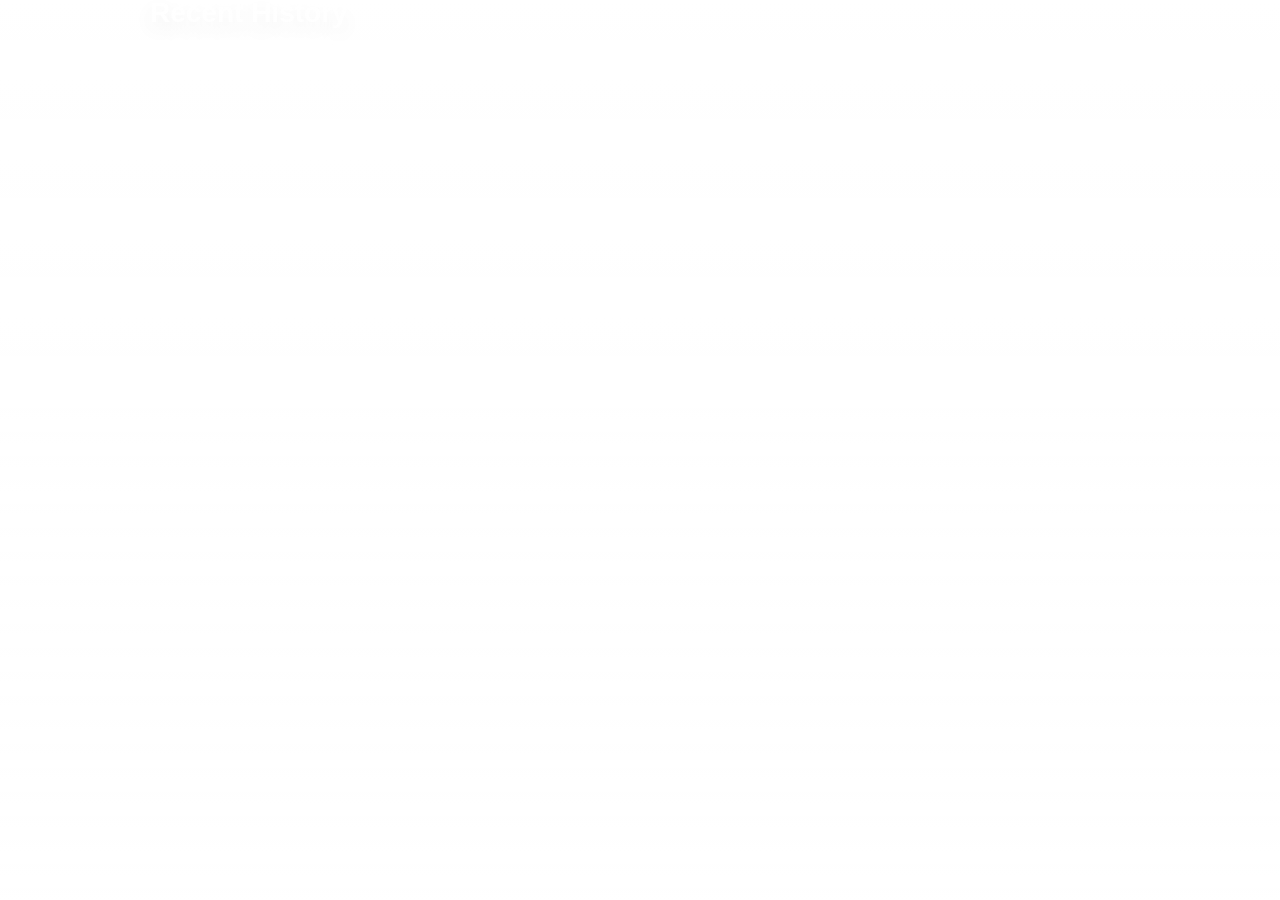
==== index.html @ 897b3dca "Initial commit: Aurora New Tab" ====
<!DOCTYPE html>
<html lang="zh-CN">
<head>
  <meta charset="UTF-8">
  <meta name="viewport" content="width=device-width, initial-scale=1.0">
  <title>New Tab</title>
  <link rel="stylesheet" href="https://cdn.jsdelivr.net/npm/bootstrap-icons@1.11.3/font/bootstrap-icons.min.css">
  <link rel="stylesheet" href="./styles/main.css">
</head>
<body>
  <div class="page-shell">
    <div class="background-layer" aria-hidden="true">
      <div id="background-base" class="background-image background-image-base"></div>
      <div id="background-active" class="background-image background-image-active"></div>
      <div class="background-overlay"></div>
    </div>

    <div class="content-scrim" aria-hidden="true"></div>

    <section id="settings-placeholder" class="settings-placeholder" aria-label="Settings">
      <div class="settings-placeholder-inner">
        <div id="settings-title" class="settings-placeholder-title">Workspace Settings</div>
        <div class="settings-list" aria-label="Settings list">
          <div id="settings-tabs" class="settings-tabs" role="tablist" aria-label="Settings sections">
            <button
              id="settings-tab-general"
              class="settings-tab is-active"
              type="button"
              role="tab"
              aria-selected="true"
              aria-controls="settings-panel-general"
              data-settings-tab="general"
            >General</button>
            <button
              id="settings-tab-quick-links"
              class="settings-tab"
              type="button"
              role="tab"
              aria-selected="false"
              aria-controls="settings-panel-quick-links"
              data-settings-tab="quick-links"
            >Quick Links</button>
          </div>

          <div
            id="settings-panel-general"
            class="settings-panel is-active"
            role="tabpanel"
            aria-labelledby="settings-tab-general"
            data-settings-panel="general"
          >
            <div class="settings-item">
              <div class="settings-item-copy">
                <span id="settings-language-label" class="settings-item-title">Language</span>
              </div>
              <div id="language-toggle" class="settings-language-toggle" role="tablist" aria-label="Language">
                <button class="settings-language-option is-active" type="button" data-language="zh-CN" aria-selected="true">CN</button>
                <button class="settings-language-option" type="button" data-language="en" aria-selected="false">EN</button>
              </div>
            </div>

            <div class="settings-item">
              <div class="settings-item-copy">
                <span id="settings-weather-label" class="settings-item-title">Weather</span>
              </div>
              <div id="weather-toggle" class="settings-language-toggle" role="tablist" aria-label="Weather widget">
                <button class="settings-language-option is-active" type="button" data-weather-enabled="true" aria-selected="true">On</button>
                <button class="settings-language-option" type="button" data-weather-enabled="false" aria-selected="false">Off</button>
              </div>
            </div>

            <div class="settings-item">
              <div class="settings-item-copy">
                <span id="settings-reduced-motion-label" class="settings-item-title">Reduce Motion</span>
              </div>
              <div id="reduced-motion-toggle" class="settings-language-toggle" role="tablist" aria-label="Reduced motion">
                <button class="settings-language-option" type="button" data-reduced-motion="true" aria-selected="false">On</button>
                <button class="settings-language-option is-active" type="button" data-reduced-motion="false" aria-selected="true">Off</button>
              </div>
            </div>
          </div>

          <div
            id="settings-panel-quick-links"
            class="settings-panel"
            role="tabpanel"
            aria-labelledby="settings-tab-quick-links"
            data-settings-panel="quick-links"
            hidden
          >
            <div class="settings-item">
              <div class="settings-item-copy">
                <span id="settings-quick-links-open-mode-label" class="settings-item-title">Open Link</span>
              </div>
              <div id="quick-links-open-mode-toggle" class="settings-language-toggle" role="tablist" aria-label="Quick link open mode">
                <button class="settings-language-option is-active" type="button" data-quick-link-open-mode="current" aria-selected="true">Current</button>
                <button class="settings-language-option" type="button" data-quick-link-open-mode="new-tab" aria-selected="false">New Tab</button>
              </div>
            </div>
          </div>
        </div>
      </div>
    </section>

    <section id="weather-widget" class="weather-widget" aria-label="Current weather" hidden>
      <div class="weather-summary">
        <span id="weather-icon" class="weather-summary-icon bi bi-cloud-sun" aria-hidden="true"></span>
        <span id="weather-location" class="weather-summary-location">Locating</span>
        <span id="weather-temperature" class="weather-summary-temp">--°</span>
      </div>
      <div class="weather-detail" aria-live="polite">
        <div class="weather-detail-row weather-detail-row-top">
          <button
            id="weather-refresh"
            class="weather-refresh-button bi bi-arrow-clockwise"
            type="button"
            aria-label="Refresh weather"
          ></button>
        </div>
        <div class="weather-detail-row">
          <span id="weather-desc" class="weather-detail-emphasis">Loading weather...</span>
          <span id="weather-range" class="weather-detail-muted">--° / --°</span>
        </div>
        <div class="weather-detail-grid">
          <span id="weather-feels">Feels like --°</span>
          <span id="weather-humidity">Humidity --%</span>
          <span id="weather-wind">Wind -- km/h</span>
          <span id="weather-updated">Updated --</span>
        </div>
      </div>
    </section>

    <main id="scroll-root" class="scroll-root">
      <section class="history-screen" aria-label="Browsing history">
        <div class="history-panel">
          <div class="history-header">
            <h2 id="history-title" class="history-title">Recent History</h2>
            <div id="history-filter-tabs" class="history-filter-tabs" role="tablist" aria-label="History filters">
              <button class="history-filter-tab is-active" type="button" role="tab" aria-selected="true" data-filter="all">All</button>
              <button class="history-filter-tab" type="button" role="tab" aria-selected="false" data-filter="today">Today</button>
              <button class="history-filter-tab" type="button" role="tab" aria-selected="false" data-filter="yesterday">Yesterday</button>
              <button class="history-filter-tab" type="button" role="tab" aria-selected="false" data-filter="search">Find</button>
            </div>
            <div id="history-search-tools" class="history-search-tools" hidden>
              <input
                id="history-search-input"
                class="history-search-input"
                type="text"
                autocomplete="off"
                spellcheck="false"
                placeholder="Search title or domain"
              >
              <div id="history-time-filters" class="history-time-filters" role="tablist" aria-label="History time filters">
                <button class="history-time-filter is-active" type="button" data-range="all" aria-selected="true">All time</button>
                <button class="history-time-filter" type="button" data-range="today" aria-selected="false">Today</button>
                <button class="history-time-filter" type="button" data-range="yesterday" aria-selected="false">Yesterday</button>
                <button class="history-time-filter" type="button" data-range="7d" aria-selected="false">7 Days</button>
                <button class="history-time-filter" type="button" data-range="30d" aria-selected="false">30 Days</button>
                <button class="history-time-filter" type="button" data-range="90d" aria-selected="false">90 Days</button>
              </div>
            </div>
          </div>
          <div id="history-list-shell" class="history-list-shell">
            <div id="history-list" class="history-list" aria-live="polite"></div>
            <div id="history-loading" class="history-loading" hidden>Loading more...</div>
            <div id="history-load-sentinel" class="history-load-sentinel" aria-hidden="true"></div>
          </div>
        </div>
      </section>

      <section class="hero-screen" aria-label="Search area">
        <div class="hero-panel">
          <section class="clock-section" aria-label="Current time">
            <h1 id="clock" class="clock-display">00:00</h1>
          </section>

          <section id="search-shell" class="search-section" aria-label="Search">
            <label id="search-label" class="search-label" for="search">Search</label>

            <button
              id="search-trigger"
              class="search-trigger"
              type="button"
              aria-controls="search"
              aria-expanded="false"
            >
              Search
            </button>

            <input
              id="search"
              class="search-input"
              type="text"
              autocomplete="off"
              spellcheck="false"
              placeholder="Type and press Enter"
            >

            <div id="suggestions" class="suggestions-panel" hidden>
              <ul id="suggestion-list" class="suggestion-list" role="listbox" aria-label="Search suggestions"></ul>
            </div>
          </section>

          <section
            id="frequent-links-section"
            class="frequent-links-section"
            aria-label="Frequently used quick tags"
            hidden
          >
            <div id="frequent-links-list" class="bookmark-chip-list frequent-links-list" aria-live="polite"></div>
          </section>
        </div>
      </section>

      <section class="links-screen" aria-label="Quick tags">
        <div class="links-panel">
          <h2 id="links-title" class="links-title">Quick Tags</h2>
          <div id="group-list" class="group-list" aria-live="polite"></div>
        </div>
      </section>
    </main>
  </div>

  <script type="module" src="./scripts/main.js"></script>
</body>
</html>
---- styles/main.css ----
:root {
  --page-font: "Segoe UI", "PingFang SC", "Microsoft YaHei", sans-serif;
  --screen-progress: 0;
  --history-progress: 0;
  --settings-progress: 0;
  --view-scrim-progress: 0;
  --text-primary: #ffffff;
  --text-secondary: rgba(255, 255, 255, 0.84);
  --text-dark: #132238;
  --text-muted-dark: rgba(19, 34, 56, 0.7);
  --overlay-top: rgba(255, 255, 255, 0.06);
  --overlay-bottom: rgba(255, 255, 255, 0.12);
  --input-border: rgba(255, 255, 255, 0.46);
  --input-background: rgba(255, 255, 255, 0.24);
  --input-background-focus: rgba(255, 255, 255, 0.36);
  --input-placeholder: rgba(255, 255, 255, 0.78);
  --input-shadow: 0 18px 40px rgba(148, 163, 184, 0.18);
  --panel-surface: rgba(244, 247, 251, 0.72);
  --panel-border: rgba(255, 255, 255, 0.46);
  --card-surface: rgba(255, 255, 255, 0.72);
  --accent: #173b72;
  --danger-soft: rgba(183, 43, 43, 0.12);
  --shadow-soft: 0 20px 48px rgba(15, 23, 42, 0.12);
}

* {
  box-sizing: border-box;
}

html,
body {
  width: 100%;
  height: 100%;
}

body {
  margin: 0;
  font-family: var(--page-font);
  color: var(--text-primary);
  background: #ffffff;
  user-select: none;
  -webkit-user-select: none;
}

body.is-chip-dragging {
  cursor: grabbing;
}

body.is-screen-dragging {
  user-select: none;
  -webkit-user-select: none;
}

body.is-reduced-motion *,
body.is-reduced-motion *::before,
body.is-reduced-motion *::after {
  animation-duration: 0.01ms !important;
  animation-iteration-count: 1 !important;
  scroll-behavior: auto !important;
}

body.is-reduced-motion .history-item,
body.is-reduced-motion .history-item.is-visible,
body.is-reduced-motion .scroll-root,
body.is-reduced-motion .hero-panel,
body.is-reduced-motion .history-screen,
body.is-reduced-motion .links-screen,
body.is-reduced-motion .settings-placeholder,
body.is-reduced-motion .settings-placeholder-title,
body.is-reduced-motion .settings-list,
body.is-reduced-motion .content-scrim,
body.is-reduced-motion .background-image,
body.is-reduced-motion .search-input,
body.is-reduced-motion .search-trigger,
body.is-reduced-motion .clock-section,
body.is-reduced-motion .suggestions-panel {
  animation: none !important;
  transform: none;
}

body.is-reduced-motion .scroll-root,
body.is-reduced-motion .hero-panel,
body.is-reduced-motion .history-screen,
body.is-reduced-motion .links-screen,
body.is-reduced-motion .settings-placeholder,
body.is-reduced-motion .settings-placeholder-title,
body.is-reduced-motion .settings-list,
body.is-reduced-motion .content-scrim,
body.is-reduced-motion .background-image,
body.is-reduced-motion .clock-section,
body.is-reduced-motion .search-input,
body.is-reduced-motion .search-trigger,
body.is-reduced-motion .suggestions-panel {
  transition-property: opacity, background-color, color, border-color, box-shadow, visibility !important;
  transition-duration: 180ms !important;
  transition-timing-function: ease !important;
}

body.is-reduced-motion .history-item,
body.is-reduced-motion .history-item.is-visible {
  transition-property: border-color, color, opacity !important;
  transition-duration: 140ms !important;
}

body.is-reduced-motion .page-shell.is-settings-preview .scroll-root {
  transform: none !important;
  opacity: 0 !important;
  transition: opacity 180ms ease !important;
}

body.is-reduced-motion .settings-placeholder {
  transform: none !important;
  transition: opacity 180ms ease !important;
}

body.is-reduced-motion .settings-placeholder-title,
body.is-reduced-motion .settings-list {
  transform: none !important;
  transition: opacity 180ms ease !important;
}

button,
input {
  font: inherit;
}

.page-shell {
  position: relative;
  min-height: 100vh;
  overflow: hidden;
}

.settings-placeholder {
  position: fixed;
  inset: 0;
  z-index: 2;
  display: flex;
  align-items: flex-start;
  justify-content: center;
  padding: 44px 24px 40px;
  opacity: clamp(0, calc((var(--settings-progress) - 0.58) * 2.4), 1);
  pointer-events: none;
  transform: translateX(calc((1 - clamp(0, calc((var(--settings-progress) - 0.58) * 2.4), 1)) * 72px));
  transition: opacity 220ms ease, transform 260ms ease;
}

.page-shell.is-settings-preview .settings-placeholder {
  pointer-events: auto;
}

.settings-placeholder-inner {
  display: grid;
  gap: 28px;
  width: min(980px, 100%);
  min-height: calc(100vh - 84px);
  align-content: start;
  justify-items: stretch;
}

.settings-placeholder-title {
  margin: 0;
  font-size: 28px;
  line-height: 1.2;
  font-weight: 700;
  color: rgba(255, 255, 255, 0.96);
  text-shadow: 0 8px 24px rgba(15, 23, 42, 0.2);
  opacity: clamp(0, calc((var(--settings-progress) - 0.62) * 2.6), 1);
  transform: translateY(calc((1 - clamp(0, calc((var(--settings-progress) - 0.62) * 2.6), 1)) * 8px));
  transition: opacity 220ms ease, transform 260ms ease;
}

.settings-list {
  display: grid;
  gap: 18px;
  width: min(100%, 900px);
  justify-self: center;
  transform: translateX(18px) translateY(calc((1 - clamp(0, calc((var(--settings-progress) - 0.68) * 2.8), 1)) * 18px));
  opacity: clamp(0, calc((var(--settings-progress) - 0.68) * 2.8), 1);
  transition: opacity 220ms ease, transform 260ms ease;
  pointer-events: none;
}

.page-shell.is-settings-preview .settings-list {
  pointer-events: auto;
}

.settings-tabs {
  display: flex;
  flex-wrap: wrap;
  gap: 22px;
  align-items: flex-end;
}

.settings-tab {
  position: relative;
  padding: 0 0 10px;
  border: 0;
  background: transparent;
  color: rgba(255, 255, 255, 0.62);
  cursor: pointer;
  font-size: 16px;
  font-weight: 600;
  line-height: 1.1;
  letter-spacing: 0.01em;
  transition: color 180ms ease, transform 180ms ease;
}

.settings-tab::after {
  content: "";
  position: absolute;
  left: 0;
  bottom: 0;
  width: 100%;
  height: 3px;
  border-radius: 999px;
  background: rgba(255, 255, 255, 0.92);
  box-shadow: 0 0 12px rgba(255, 255, 255, 0.42);
  opacity: 0;
  transform: scaleX(0.45);
  transform-origin: left center;
  transition: opacity 180ms ease, transform 220ms ease;
}

.settings-tab:hover {
  color: rgba(255, 255, 255, 0.9);
  transform: translateY(-1px);
}

.settings-tab.is-active {
  color: rgba(255, 255, 255, 0.98);
}

.settings-tab.is-active::after {
  opacity: 1;
  transform: scaleX(1);
}

.settings-panel {
  display: none;
  gap: 12px;
}

.settings-panel.is-active {
  display: grid;
}

.settings-section-heading {
  margin-top: 2px;
  padding-bottom: 4px;
  font-size: 11px;
  line-height: 1;
  letter-spacing: 0.18em;
  text-transform: uppercase;
  color: rgba(255, 255, 255, 0.52);
}

.settings-item {
  display: flex;
  align-items: center;
  justify-content: space-between;
  gap: 16px;
  min-height: 56px;
  padding: 12px 0;
  border-bottom: 1px solid rgba(255, 255, 255, 0.14);
}

.settings-item-copy {
  min-width: 0;
}

.settings-item-title {
  display: block;
  font-size: 15px;
  font-weight: 600;
  color: rgba(255, 255, 255, 0.96);
}

.settings-language-toggle {
  display: inline-flex;
  gap: 6px;
  padding: 6px;
  border-radius: 999px;
  background: rgba(255, 255, 255, 0.08);
  border: 1px solid rgba(255, 255, 255, 0.14);
  backdrop-filter: blur(14px);
  flex: 0 0 auto;
}

.settings-language-option {
  min-width: 78px;
  padding: 8px 14px;
  border: 0;
  border-radius: 999px;
  background: transparent;
  color: rgba(255, 255, 255, 0.72);
  cursor: pointer;
  transition: background-color 180ms ease, color 180ms ease, transform 180ms ease;
}

.settings-language-option:hover {
  color: rgba(255, 255, 255, 0.92);
  transform: translateY(-1px);
}

.settings-language-option.is-active {
  background: rgba(255, 255, 255, 0.18);
  color: #ffffff;
}

.weather-widget {
  position: fixed;
  top: 18px;
  right: 20px;
  z-index: 5;
  display: grid;
  gap: 10px;
  justify-items: end;
  color: rgba(255, 255, 255, 0.96);
}

.weather-widget[hidden] {
  display: none !important;
}

.weather-summary {
  display: inline-flex;
  align-items: center;
  gap: 10px;
  padding: 8px 12px;
  border-radius: 999px;
  background: rgba(255, 255, 255, 0.12);
  border: 1px solid rgba(255, 255, 255, 0.16);
  backdrop-filter: blur(12px);
  box-shadow: 0 18px 36px rgba(15, 23, 42, 0.14);
}

.weather-summary-icon {
  font-size: 16px;
  line-height: 1;
  color: rgba(255, 255, 255, 0.96);
}

.weather-summary-location {
  max-width: 180px;
  overflow: hidden;
  text-overflow: ellipsis;
  white-space: nowrap;
  font-size: 12px;
  letter-spacing: 0.03em;
  color: rgba(255, 255, 255, 0.82);
}

.weather-summary-temp {
  font-size: 13px;
  font-weight: 600;
  letter-spacing: 0.02em;
}

.weather-detail {
  display: grid;
  gap: 8px;
  min-width: 220px;
  padding: 12px 14px 2px;
  opacity: 0;
  transform: translateY(-4px);
  pointer-events: none;
  transition: opacity 180ms ease, transform 180ms ease;
}

.weather-widget:hover .weather-detail,
.weather-widget:focus-within .weather-detail {
  opacity: 1;
  transform: translateY(0);
  pointer-events: auto;
}

.weather-detail-row {
  display: flex;
  align-items: baseline;
  justify-content: space-between;
  gap: 18px;
}

.weather-detail-row-top {
  justify-content: flex-end;
  margin-bottom: -2px;
}

.weather-refresh-button {
  width: 26px;
  height: 26px;
  border: 0;
  border-radius: 999px;
  background: rgba(255, 255, 255, 0.12);
  color: rgba(255, 255, 255, 0.86);
  cursor: pointer;
  display: inline-flex;
  align-items: center;
  justify-content: center;
  backdrop-filter: blur(10px);
  transition: background-color 180ms ease, color 180ms ease, transform 180ms ease;
}

.weather-refresh-button:hover {
  background: rgba(255, 255, 255, 0.18);
  color: #ffffff;
  transform: rotate(18deg);
}

.weather-refresh-button:disabled {
  opacity: 0.7;
  cursor: default;
}

.weather-refresh-button.is-spinning {
  animation: weather-refresh-spin 700ms linear infinite;
}

.weather-detail-emphasis {
  font-size: 14px;
  font-weight: 600;
  color: rgba(255, 255, 255, 0.96);
}

.weather-detail-muted {
  font-size: 12px;
  color: rgba(255, 255, 255, 0.72);
}

.weather-detail-grid {
  display: grid;
  grid-template-columns: repeat(2, minmax(0, 1fr));
  gap: 6px 14px;
  font-size: 12px;
  color: rgba(255, 255, 255, 0.76);
}

.background-layer {
  position: fixed;
  inset: 0;
}

.background-image {
  position: absolute;
  inset: 0;
  background-color: #ffffff;
  background-position: center;
  background-repeat: no-repeat;
  background-size: cover;
  opacity: 0;
  filter: saturate(1.02) brightness(0.98);
  transform: scale(1.08);
  transition:
    opacity 900ms ease,
    transform 1400ms ease,
    filter 1400ms ease;
  will-change: opacity, transform, filter;
}

.background-image-base {
  opacity: 1;
  transform: scale(1.04);
  filter: saturate(1) brightness(1);
}

.background-image.is-visible {
  opacity: 1;
  transform: scale(1);
  filter: saturate(1.03) brightness(1);
}

.background-overlay {
  position: absolute;
  inset: 0;
  background: linear-gradient(180deg, var(--overlay-top) 0%, rgba(255, 255, 255, 0.04) 44%, var(--overlay-bottom) 100%);
}

.content-scrim {
  position: fixed;
  inset: 0;
  z-index: 0;
  background: rgba(10, 18, 30, calc(var(--view-scrim-progress) * 0.36));
  backdrop-filter: none;
  pointer-events: none;
  transition:
    background-color 180ms ease,
    backdrop-filter 180ms ease;
}

.page-shell:has(.search-section.is-expanded .search-input:focus) .content-scrim {
  background: rgba(10, 18, 30, 0.36);
  backdrop-filter: none;
}

.page-shell.is-settings-preview .content-scrim {
  background: rgba(10, 18, 30, calc(max(var(--view-scrim-progress), var(--settings-progress)) * 0.36));
  backdrop-filter: none;
}

.scroll-root {
  position: relative;
  z-index: 1;
  height: 100vh;
  overflow-y: auto;
  scroll-snap-type: none;
  scroll-behavior: auto;
  scrollbar-width: none;
  -ms-overflow-style: none;
}

.page-shell.is-settings-preview .scroll-root {
  transform: translateX(calc(var(--settings-progress) * -132px)) scale(calc(1 - (var(--settings-progress) * 0.14)));
  opacity: calc(1 - (var(--settings-progress) * 1.02));
  transform-origin: center center;
  transition: transform 140ms linear, opacity 140ms linear;
}

.page-shell.is-settings-dragging .scroll-root,
.page-shell.is-settings-dragging .hero-panel,
.page-shell.is-settings-dragging .history-screen,
.page-shell.is-settings-dragging .links-screen,
.page-shell.is-settings-dragging .settings-placeholder,
.page-shell.is-settings-dragging .settings-placeholder-title,
.page-shell.is-settings-dragging .settings-list {
  transition: none !important;
}

.scroll-root::-webkit-scrollbar {
  width: 0;
  height: 0;
}

.history-screen,
.hero-screen,
.links-screen {
  min-height: 100vh;
}

.history-screen {
  display: flex;
  justify-content: center;
  align-items: flex-start;
  padding: 42px 24px 36px;
  opacity: calc(0.4 + (var(--history-progress) * 0.6));
  transform: translateY(calc((1 - var(--history-progress)) * -46px));
  transition: opacity 280ms ease, transform 480ms cubic-bezier(0.22, 1, 0.36, 1);
  will-change: opacity, transform;
}

.history-panel {
  width: min(980px, 100%);
  height: calc(100vh - 78px);
  display: flex;
  flex-direction: column;
  min-height: 0;
  color: var(--text-primary);
}

.history-header {
  display: grid;
  gap: 10px;
  margin-bottom: 18px;
}

.history-title {
  margin: 0;
  font-size: 28px;
  line-height: 1.2;
  font-weight: 700;
  color: rgba(255, 255, 255, 0.96);
  text-shadow: 0 8px 24px rgba(15, 23, 42, 0.2);
}

.history-list {
  display: grid;
  gap: 0;
}

.history-virtual-window {
  display: grid;
  gap: 10px;
}

.history-virtual-spacer {
  width: 100%;
  pointer-events: none;
  overflow-anchor: none;
}

.history-filter-tabs {
  display: flex;
  flex-wrap: wrap;
  gap: 8px;
  margin-top: 4px;
}

.history-filter-tab {
  padding: 6px 12px;
  border-radius: 999px;
  border: 1px solid rgba(255, 255, 255, 0.18);
  background: rgba(255, 255, 255, 0.12);
  color: rgba(255, 255, 255, 0.78);
  cursor: pointer;
  backdrop-filter: blur(8px);
  font-size: 12px;
  line-height: 1;
  transition: background-color 180ms ease, border-color 180ms ease, color 180ms ease, transform 180ms ease;
}

.history-filter-tab:hover {
  background: rgba(255, 255, 255, 0.18);
  color: rgba(255, 255, 255, 0.92);
  transform: translateY(-1px);
}

.history-filter-tab.is-active {
  background: rgba(255, 255, 255, 0.24);
  border-color: rgba(255, 255, 255, 0.3);
  color: #ffffff;
}

.history-search-tools {
  display: grid;
  gap: 10px;
}

.history-search-tools[hidden] {
  display: none !important;
}

.history-search-tools:not(.is-visible) {
  display: none;
}

.history-search-input {
  width: min(100%, 420px);
  padding: 12px 16px;
  border-radius: 999px;
  border: 1px solid rgba(255, 255, 255, 0.24);
  background: rgba(255, 255, 255, 0.14);
  color: rgba(255, 255, 255, 0.95);
  box-shadow: 0 18px 40px rgba(148, 163, 184, 0.14);
  backdrop-filter: blur(12px);
  outline: none;
  transition: background-color 180ms ease, border-color 180ms ease, box-shadow 180ms ease, transform 180ms ease;
}

.history-search-input::placeholder {
  color: rgba(255, 255, 255, 0.66);
}

.history-search-input:focus {
  background: rgba(255, 255, 255, 0.2);
  border-color: rgba(255, 255, 255, 0.36);
  box-shadow: 0 22px 46px rgba(148, 163, 184, 0.18);
  transform: translateY(-1px);
}

.history-time-filters {
  display: flex;
  flex-wrap: wrap;
  gap: 8px;
}

.history-time-filter {
  padding: 6px 12px;
  border-radius: 999px;
  border: 1px solid rgba(255, 255, 255, 0.18);
  background: rgba(255, 255, 255, 0.1);
  color: rgba(255, 255, 255, 0.74);
  cursor: pointer;
  backdrop-filter: blur(8px);
  font-size: 12px;
  line-height: 1;
  transition: background-color 180ms ease, border-color 180ms ease, color 180ms ease;
}

.history-time-filter:hover {
  background: rgba(255, 255, 255, 0.16);
  color: rgba(255, 255, 255, 0.9);
}

.history-time-filter.is-active {
  background: rgba(255, 255, 255, 0.24);
  border-color: rgba(255, 255, 255, 0.3);
  color: #ffffff;
}

.history-list-shell {
  flex: 1 1 auto;
  min-height: 0;
  max-height: calc(100vh - 200px);
  overflow-y: auto;
  overflow-x: hidden;
  overflow-anchor: none;
  overscroll-behavior: contain;
  padding-right: 6px;
  scrollbar-width: thin;
  scrollbar-color: rgba(255, 255, 255, 0.22) transparent;
}

.history-list-shell::-webkit-scrollbar {
  width: 6px;
}

.history-list-shell::-webkit-scrollbar-thumb {
  border-radius: 999px;
  background: rgba(255, 255, 255, 0.22);
}

.history-loading {
  padding: 12px 0 16px;
  text-align: center;
  font-size: 12px;
  color: rgba(255, 255, 255, 0.64);
}

.history-load-sentinel {
  height: 1px;
}

.history-item {
  display: grid;
  gap: 6px;
  padding: 12px 0;
  color: rgba(255, 255, 255, 0.94);
  text-decoration: none;
  border-bottom: 1px solid rgba(255, 255, 255, 0.14);
  transform: translateX(30px);
  transition:
    border-color 180ms ease,
    color 180ms ease,
    transform 220ms cubic-bezier(0.22, 1, 0.36, 1);
  transition-delay: var(--history-reveal-delay, 0ms);
  will-change: transform;
}

.history-item.is-visible {
  transform: translateX(0);
}

.history-item:hover {
  color: #ffffff;
  border-color: rgba(255, 255, 255, 0.3);
}

.history-item-meta {
  display: flex;
  justify-content: space-between;
  align-items: center;
  gap: 16px;
  font-size: 11px;
  letter-spacing: 0.02em;
  color: rgba(255, 255, 255, 0.62);
}

.history-item-meta-left {
  display: inline-flex;
  align-items: center;
  gap: 9px;
  min-width: 0;
}

.history-item-icon {
  width: 16px;
  height: 16px;
  flex: 0 0 16px;
  border-radius: 4px;
  object-fit: contain;
}

.history-item-domain {
  text-transform: uppercase;
  letter-spacing: 0.08em;
  white-space: nowrap;
  overflow: hidden;
  text-overflow: ellipsis;
}

.history-item-title {
  font-size: 15px;
  line-height: 1.35;
  color: inherit;
  word-break: break-word;
}

.history-item-detail {
  font-size: 12px;
  line-height: 1.35;
  color: rgba(255, 255, 255, 0.58);
  word-break: break-all;
}

.history-empty {
  margin: 0;
  padding: 8px 0;
  font-size: 13px;
  color: rgba(255, 255, 255, 0.7);
}

.hero-panel {
  min-height: 100vh;
  display: flex;
  flex-direction: column;
  justify-content: flex-end;
  align-items: center;
  gap: 18px;
  padding: 24px 24px clamp(120px, 18vh, 180px);
  opacity: calc(1 - (var(--screen-progress) * 0.94));
  transform: translateY(calc(var(--screen-progress) * -84px)) scale(calc(1 - (var(--screen-progress) * 0.05)));
  transition: opacity 260ms ease, transform 420ms cubic-bezier(0.22, 1, 0.36, 1);
  will-change: opacity, transform;
}

.clock-section,
.search-section {
  width: min(92vw, 640px);
}

.clock-section {
  transform: translateY(-18px);
  max-height: 120px;
  overflow: hidden;
  transition:
    max-height 180ms ease,
    opacity 140ms ease,
    transform 180ms ease,
    visibility 180ms ease;
}

.clock-display {
  margin: 0;
  text-align: center;
  font-weight: 500;
  font-size: clamp(42px, 7vw, 84px);
  line-height: 1;
  letter-spacing: -0.04em;
  text-shadow: 0 8px 24px rgba(255, 255, 255, 0.16);
  animation: clock-entrance 700ms ease-out both;
  user-select: none;
  -webkit-user-select: none;
  pointer-events: none;
}

.clock-section.is-suppressed {
  max-height: 0;
  opacity: 0;
  visibility: hidden;
  transform: translateY(-6px) scale(0.985);
}

.search-section {
  position: relative;
  width: min(92vw, 540px);
  display: flex;
  justify-content: center;
  align-items: center;
  min-height: 52px;
  overflow: visible;
  animation: panel-entrance 800ms ease-out both;
}

.frequent-links-section {
  width: min(92vw, 640px);
  display: flex;
  justify-content: center;
  min-height: 28px;
  animation: panel-entrance 880ms ease-out both;
}

.frequent-links-list {
  justify-content: center;
  gap: 10px;
  min-height: 30px;
}

.search-label {
  display: none;
}

.search-trigger,
.search-input {
  border: 1px solid var(--input-border);
  color: var(--text-primary);
  box-shadow: var(--input-shadow);
  transition:
    background-color 180ms ease,
    border-color 180ms ease,
    transform 180ms ease,
    box-shadow 180ms ease,
    width 220ms ease,
    padding 220ms ease,
    border-radius 240ms ease,
    opacity 120ms ease,
    clip-path 300ms cubic-bezier(0.2, 0.8, 0.2, 1);
}

.search-trigger {
  min-width: 84px;
  padding: 8px 14px;
  border-radius: 999px;
  background: rgba(255, 255, 255, 0.16);
  backdrop-filter: blur(10px);
  font-size: 13px;
  font-weight: 500;
  letter-spacing: 0.03em;
  cursor: pointer;
  transform-origin: center;
  position: relative;
  z-index: 2;
  transition:
    background-color 180ms ease,
    border-color 180ms ease,
    box-shadow 180ms ease,
    transform 180ms ease,
    opacity 1ms linear 0ms,
    visibility 1ms linear 0ms;
}

.search-trigger:hover {
  background: rgba(255, 255, 255, 0.24);
  transform: translateY(-1px);
}

.search-trigger:focus-visible {
  outline: 1px solid rgba(255, 255, 255, 0.72);
  outline-offset: 2px;
}

.search-input {
  position: absolute;
  inset: 0;
  width: 100%;
  z-index: 1;
  padding: 18px 22px;
  border-radius: 999px;
  background: var(--input-background);
  outline: none;
  backdrop-filter: blur(14px);
  animation: panel-entrance 800ms ease-out both;
  opacity: 0;
  visibility: hidden;
  pointer-events: none;
  transform: scaleX(0.16);
  transform-origin: center;
  clip-path: inset(0 43% 0 43% round 999px);
}

.search-section.is-expanded .search-trigger {
  opacity: 0;
  visibility: hidden;
  transform: none;
  pointer-events: none;
}

.search-section.is-collapsing .search-trigger {
  opacity: 0;
  visibility: hidden;
  transform: none;
  pointer-events: none;
}

.search-section.is-expanded .search-input {
  opacity: 1;
  visibility: visible;
  pointer-events: auto;
  transform: scaleX(1);
  clip-path: inset(0 0 0 0 round 999px);
}

.search-section.is-collapsing .search-input {
  opacity: 1;
  visibility: visible;
  pointer-events: none;
  border-color: transparent;
  background: transparent;
  box-shadow: none;
  backdrop-filter: none;
  transform: scaleX(0.16);
  clip-path: inset(0 43% 0 43% round 999px);
}

.search-section:not(.is-expanded):not(.is-collapsing) .search-trigger {
  opacity: 1;
  visibility: visible;
  transition:
    background-color 180ms ease,
    border-color 180ms ease,
    box-shadow 180ms ease,
    transform 180ms ease,
    opacity 1ms linear 0ms,
    visibility 1ms linear 0ms;
}

.search-section:not(.is-expanded):not(.is-collapsing) .search-input {
  opacity: 1;
  visibility: visible;
  pointer-events: none;
  border-color: transparent;
  background: transparent;
  box-shadow: none;
  backdrop-filter: none;
  transform: scaleX(0.16);
  clip-path: inset(0 43% 0 43% round 999px);
}

.suggestions-panel {
  position: absolute;
  left: 0;
  right: 0;
  bottom: calc(100% + 14px);
  padding: 7px;
  border: 1px solid rgba(255, 255, 255, 0.3);
  border-radius: 24px;
  background: rgba(255, 255, 255, 0.18);
  backdrop-filter: blur(28px) saturate(1.08);
  box-shadow: 0 18px 44px rgba(148, 163, 184, 0.2);
  will-change: transform, opacity;
}

.suggestion-list {
  margin: 0;
  padding: 0;
  list-style: none;
  display: flex;
  flex-direction: column;
  gap: 2px;
}

.suggestion-item {
  display: block;
  width: 100%;
  padding: 9px 12px;
  border: 0;
  border-radius: 14px;
  background: transparent;
  color: var(--text-primary);
  text-align: left;
  cursor: pointer;
  transition: background-color 160ms ease, transform 160ms ease;
}

.suggestion-item:hover,
.suggestion-item.is-active {
  background: rgba(255, 255, 255, 0.22);
  transform: translateX(2px);
}

.search-input::placeholder {
  color: var(--input-placeholder);
}

.search-input:focus {
  background: var(--input-background-focus);
  border-color: rgba(255, 255, 255, 0.72);
  box-shadow: 0 24px 56px rgba(148, 163, 184, 0.24);
  transform: translateY(-1px) scaleX(1);
}

.links-screen {
  display: flex;
  justify-content: center;
  align-items: flex-start;
  padding: 44px 24px 40px;
  opacity: calc(0.42 + (var(--screen-progress) * 0.58));
  transform: translateY(calc((1 - var(--screen-progress)) * 46px));
  transition: opacity 280ms ease, transform 480ms cubic-bezier(0.22, 1, 0.36, 1);
  will-change: opacity, transform;
}

.links-panel {
  width: min(980px, 100%);
  min-height: calc(100vh - 84px);
  padding: 0;
  color: var(--text-primary);
}

.links-title {
  margin: 0;
  font-size: 28px;
  line-height: 1.2;
  font-weight: 700;
  color: rgba(255, 255, 255, 0.96);
  text-shadow: 0 8px 24px rgba(15, 23, 42, 0.2);
}

.group-list {
  display: grid;
  gap: 18px;
  margin-top: 18px;
}

.group-section {
  padding: 0;
}

.group-header {
  display: flex;
  justify-content: space-between;
  align-items: baseline;
  gap: 16px;
  margin-bottom: 8px;
}

.group-name,
.group-count {
  margin: 0;
}

.group-name {
  display: inline-flex;
  align-items: center;
  min-height: 24px;
  padding-left: 12px;
  border-left: 4px solid rgba(255, 255, 255, 0.24);
  box-shadow: inset 1px 0 0 rgba(255, 255, 255, 0.18);
  font-size: 13px;
  font-weight: 600;
  color: rgba(255, 255, 255, 0.92);
}

.group-count {
  color: rgba(255, 255, 255, 0.64);
  font-size: 12px;
}

.bookmark-chip-list {
  display: flex;
  flex-wrap: wrap;
  gap: 8px;
  min-height: 28px;
}

.bookmark-chip {
  display: inline-flex;
  align-items: center;
  gap: 7px;
  max-width: 220px;
  padding: 5px 10px;
  border-radius: 999px;
  background: rgba(255, 255, 255, 0.14);
  border: 1px solid rgba(255, 255, 255, 0.18);
  color: rgba(255, 255, 255, 0.94);
  text-decoration: none;
  font-size: 12px;
  line-height: 1.2;
  white-space: nowrap;
  overflow: hidden;
  text-overflow: ellipsis;
  transition: background-color 180ms ease, border-color 180ms ease, color 180ms ease;
  backdrop-filter: blur(8px);
  user-select: none;
  -webkit-user-drag: none;
}

.bookmark-chip-icon {
  width: 14px;
  height: 14px;
  flex: 0 0 14px;
  border-radius: 4px;
  object-fit: contain;
}

.bookmark-chip-text {
  min-width: 0;
  overflow: hidden;
  text-overflow: ellipsis;
}

.bookmark-chip:hover {
  background: rgba(255, 255, 255, 0.22);
  border-color: rgba(255, 255, 255, 0.28);
  color: #ffffff;
}

.bookmark-chip.is-drag-source {
  opacity: 0.18;
}

.bookmark-chip-placeholder {
  display: inline-flex;
  flex: 0 0 auto;
  border-radius: 999px;
  border: 1px dashed rgba(255, 255, 255, 0.3);
  background: rgba(255, 255, 255, 0.08);
  backdrop-filter: blur(8px);
}

.bookmark-chip.is-drag-preview {
  position: fixed;
  z-index: 35;
  margin: 0;
  pointer-events: none;
  opacity: 0.96;
  box-shadow: 0 18px 36px rgba(15, 23, 42, 0.26);
  transform: scale(1.03);
}

.bookmark-context-menu {
  position: fixed;
  z-index: 30;
  min-width: 156px;
  padding: 6px;
  border-radius: 14px;
  background: rgba(244, 247, 251, 0.74);
  border: 1px solid rgba(255, 255, 255, 0.34);
  box-shadow: 0 20px 42px rgba(15, 23, 42, 0.18);
  backdrop-filter: blur(16px);
}

.bookmark-context-action {
  display: flex;
  align-items: center;
  justify-content: space-between;
  width: 100%;
  padding: 9px 10px;
  border: 0;
  border-radius: 10px;
  background: transparent;
  color: rgba(19, 34, 56, 0.92);
  cursor: pointer;
  transition: background-color 160ms ease, color 160ms ease;
}

.bookmark-context-action:hover {
  background: rgba(255, 255, 255, 0.52);
}

.bookmark-context-action.is-armed {
  background: rgba(200, 38, 38, 0.14);
  color: #b42323;
}

.bookmark-context-label {
  font-size: 12px;
  font-weight: 600;
}

.bookmark-context-icon {
  display: inline-flex;
  width: 14px;
  height: 14px;
  opacity: 0;
  transition: opacity 160ms ease;
}

.bookmark-context-action.is-armed .bookmark-context-icon {
  opacity: 1;
}

.bookmark-context-icon svg {
  width: 14px;
  height: 14px;
  fill: currentColor;
}

.page-shell.is-links-view .hero-panel {
  pointer-events: none;
}

.page-shell.is-history-view .hero-panel {
  pointer-events: none;
}

.page-shell.is-screen-animating .hero-panel,
.page-shell.is-screen-animating .history-screen,
.page-shell.is-screen-animating .links-screen {
  transition-duration: 0ms;
}

@keyframes clock-entrance {
  from {
    opacity: 0;
    transform: translateY(14px) scale(0.98);
  }

  to {
    opacity: 1;
    transform: translateY(0) scale(1);
  }
}

@keyframes panel-entrance {
  from {
    opacity: 0;
    transform: translateY(18px);
  }

  to {
    opacity: 1;
    transform: translateY(0);
  }
}

@keyframes weather-refresh-spin {
  from {
    transform: rotate(0deg);
  }

  to {
    transform: rotate(360deg);
  }
}

@media (max-width: 640px) {
  .settings-placeholder {
    padding: 18px 14px 24px;
  }

  .settings-placeholder-inner {
    min-height: calc(100vh - 42px);
  }

  .settings-item {
    align-items: flex-start;
    flex-direction: column;
  }

  .settings-tabs {
    gap: 18px;
  }

  .settings-tab {
    font-size: 15px;
  }

  .weather-widget {
    top: 12px;
    right: 12px;
    left: 12px;
    justify-items: end;
  }

  .weather-summary-location {
    max-width: 120px;
  }

  .weather-detail {
    min-width: min(240px, calc(100vw - 24px));
    padding-right: 4px;
  }

  .content-scrim {
    background: transparent;
  }

  .history-screen {
    padding: 18px 14px 24px;
  }

  .history-panel {
    height: calc(100vh - 42px);
  }

  .history-list-shell {
    max-height: calc(100vh - 186px);
    padding-right: 2px;
  }

  .history-item {
    padding: 10px 0;
  }

  .history-item-meta {
    gap: 12px;
  }

  .history-search-input {
    width: 100%;
  }

  .hero-panel {
    gap: 18px;
    padding: 20px 20px clamp(88px, 14vh, 128px);
  }

  .clock-section,
  .search-section,
  .frequent-links-section {
    width: min(100vw - 40px, 480px);
  }

  .clock-section {
    transform: translateY(-12px);
    max-height: 96px;
  }

  .search-input {
    padding: 16px 18px;
  }

  .search-trigger {
    min-width: 80px;
    padding: 8px 13px;
  }

  .search-section.is-expanded .search-input {
    padding: 16px 18px;
  }

  .suggestions-panel {
    bottom: calc(100% + 10px);
    padding: 6px;
    border-radius: 20px;
  }

  .links-screen {
    padding: 18px 14px 24px;
  }

  .links-panel {
    min-height: calc(100vh - 42px);
    padding: 0;
  }
}
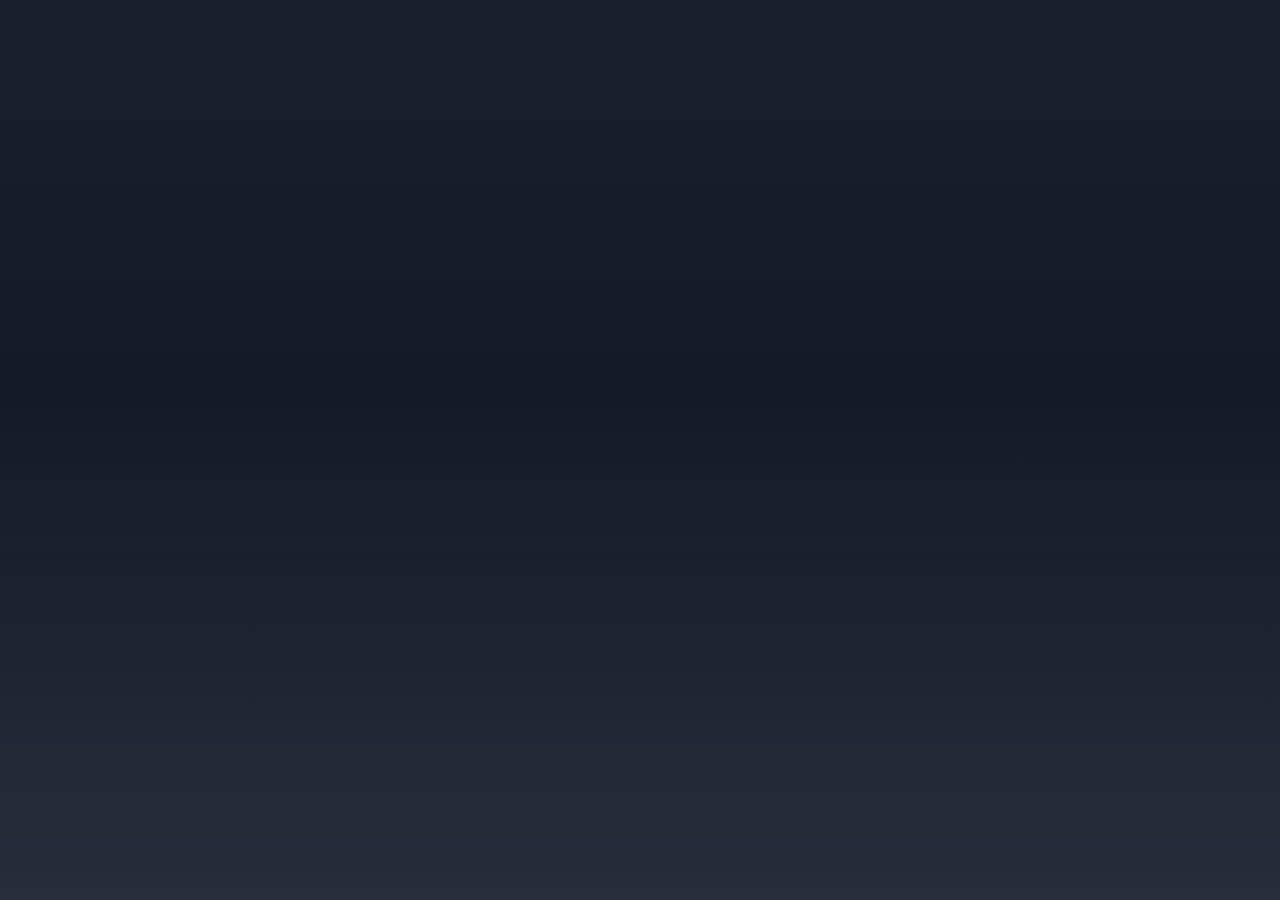
==== commit 9385ddd8: "Polish drag overlay copy and page boot loading" ====
--- a/index.html
+++ b/index.html
@@ -7,7 +7,7 @@
   <link rel="stylesheet" href="https://cdn.jsdelivr.net/npm/bootstrap-icons@1.11.3/font/bootstrap-icons.min.css">
   <link rel="stylesheet" href="./styles/main.css">
 </head>
-<body>
+<body class="is-page-booting">
   <div class="page-shell">
     <div class="background-layer" aria-hidden="true">
       <div id="background-base" class="background-image background-image-base"></div>
@@ -16,6 +16,21 @@
     </div>
 
     <div class="content-scrim" aria-hidden="true"></div>
+    <div id="background-drop-overlay" class="background-drop-overlay" aria-hidden="true" hidden>
+      <div class="background-drop-overlay-inner">
+        <div class="background-drop-overlay-icon" aria-hidden="true">
+          <svg viewBox="0 0 64 64" focusable="false">
+            <circle cx="44" cy="20" r="6"></circle>
+            <path d="M12 46 24.5 33.5c1.7-1.7 4.4-1.7 6.1 0L38 41l4.6-4.6c1.7-1.7 4.4-1.7 6.1 0L56 43.7V50H12Z"></path>
+            <path d="M12 14h40a4 4 0 0 1 4 4v32H12a4 4 0 0 1-4-4V18a4 4 0 0 1 4-4Z" fill="none"></path>
+          </svg>
+        </div>
+        <div class="background-drop-overlay-copy">
+          <div id="background-drop-overlay-message">支持拖放图片文件以设置页面背景</div>
+          <div id="background-drop-overlay-formats" class="background-drop-overlay-formats">支持格式：PNG、JPG、JPEG、WEBP、GIF、BMP、AVIF、SVG</div>
+        </div>
+      </div>
+    </div>
 
     <section id="settings-placeholder" class="settings-placeholder" aria-label="Settings">
       <div class="settings-placeholder-inner">
@@ -40,6 +55,15 @@
               aria-controls="settings-panel-quick-links"
               data-settings-tab="quick-links"
             >Quick Links</button>
+            <button
+              id="settings-tab-background"
+              class="settings-tab"
+              type="button"
+              role="tab"
+              aria-selected="false"
+              aria-controls="settings-panel-background"
+              data-settings-tab="background"
+            >Background</button>
           </div>
 
           <div
@@ -96,6 +120,32 @@
                 <button class="settings-language-option is-active" type="button" data-quick-link-open-mode="current" aria-selected="true">Current</button>
                 <button class="settings-language-option" type="button" data-quick-link-open-mode="new-tab" aria-selected="false">New Tab</button>
               </div>
+            </div>
+          </div>
+
+          <div
+            id="settings-panel-background"
+            class="settings-panel"
+            role="tabpanel"
+            aria-labelledby="settings-tab-background"
+            data-settings-panel="background"
+            hidden
+          >
+            <div class="settings-item">
+              <div class="settings-item-copy">
+                <span id="settings-background-source-label" class="settings-item-title">Background Source</span>
+              </div>
+              <div id="background-source-toggle" class="settings-language-toggle" role="tablist" aria-label="Background source">
+                <button class="settings-language-option" type="button" data-background-source-mode="local" aria-selected="false">Local</button>
+                <button class="settings-language-option is-active" type="button" data-background-source-mode="bing" aria-selected="true">Bing</button>
+              </div>
+            </div>
+
+            <div class="settings-item">
+              <div class="settings-item-copy">
+                <span id="settings-background-clear-label" class="settings-item-title">Clear Local Image Cache</span>
+              </div>
+              <button id="background-clear-button" class="settings-action-button" type="button">Clear</button>
             </div>
           </div>
         </div>
--- a/styles/main.css
+++ b/styles/main.css
@@ -37,9 +37,27 @@
   margin: 0;
   font-family: var(--page-font);
   color: var(--text-primary);
-  background: #ffffff;
+  background: #0a1220;
   user-select: none;
   -webkit-user-select: none;
+}
+
+body.is-page-booting .scroll-root,
+body.is-page-booting .weather-widget,
+body.is-page-booting .settings-placeholder,
+body.is-page-booting .history-screen,
+body.is-page-booting .hero-panel,
+body.is-page-booting .links-screen,
+body.is-page-booting .content-scrim {
+  opacity: 0 !important;
+  transition: none !important;
+}
+
+body.is-page-booting .clock-display,
+body.is-page-booting .search-section,
+body.is-page-booting .frequent-links-section,
+body.is-page-booting .search-input {
+  animation: none !important;
 }
 
 body.is-chip-dragging {
@@ -307,6 +325,28 @@
   color: #ffffff;
 }
 
+.settings-action-button {
+  min-width: 96px;
+  padding: 10px 16px;
+  border: 1px solid rgba(255, 255, 255, 0.18);
+  border-radius: 999px;
+  background: rgba(255, 255, 255, 0.08);
+  color: rgba(255, 255, 255, 0.88);
+  cursor: pointer;
+  transition: background-color 180ms ease, color 180ms ease, border-color 180ms ease, opacity 180ms ease;
+}
+
+.settings-action-button:hover:not(:disabled) {
+  background: rgba(255, 255, 255, 0.16);
+  border-color: rgba(255, 255, 255, 0.26);
+  color: #ffffff;
+}
+
+.settings-action-button:disabled {
+  opacity: 0.42;
+  cursor: default;
+}
+
 .weather-widget {
   position: fixed;
   top: 18px;
@@ -440,10 +480,76 @@
   inset: 0;
 }
 
+.background-drop-overlay {
+  position: fixed;
+  inset: 0;
+  z-index: 6;
+  display: flex;
+  align-items: center;
+  justify-content: center;
+  padding: 24px;
+  background: rgba(10, 18, 30, 0.72);
+  backdrop-filter: blur(18px);
+  opacity: 0;
+  pointer-events: none;
+  transition: opacity 180ms ease;
+}
+
+.background-drop-overlay[hidden] {
+  display: none !important;
+}
+
+.background-drop-overlay.is-visible {
+  opacity: 1;
+}
+
+.background-drop-overlay-inner {
+  display: grid;
+  gap: 14px;
+  width: min(440px, calc(100vw - 48px));
+  text-align: center;
+}
+
+.background-drop-overlay-icon {
+  display: flex;
+  align-items: center;
+  justify-content: center;
+  width: 88px;
+  height: 88px;
+  margin: 0 auto;
+  border-radius: 28px;
+  background: rgba(255, 255, 255, 0.08);
+  border: 1px solid rgba(255, 255, 255, 0.14);
+  box-shadow: 0 24px 56px rgba(0, 0, 0, 0.18);
+}
+
+.background-drop-overlay-icon svg {
+  width: 44px;
+  height: 44px;
+  stroke: rgba(255, 255, 255, 0.94);
+  fill: rgba(255, 255, 255, 0.18);
+  stroke-width: 2.2;
+  stroke-linecap: round;
+  stroke-linejoin: round;
+}
+
+.background-drop-overlay-copy {
+  font-size: 14px;
+  line-height: 1.7;
+  color: rgba(255, 255, 255, 0.9);
+}
+
+.background-drop-overlay-formats {
+  margin-top: 4px;
+  font-size: 12px;
+  line-height: 1.7;
+  color: rgba(255, 255, 255, 0.72);
+}
+
 .background-image {
   position: absolute;
   inset: 0;
-  background-color: #ffffff;
+  background-color: #0a1220;
   background-position: center;
   background-repeat: no-repeat;
   background-size: cover;
@@ -1331,6 +1437,30 @@
     justify-items: end;
   }
 
+  .background-drop-overlay-inner {
+    min-width: auto;
+    width: min(320px, calc(100vw - 32px));
+  }
+
+  .background-drop-overlay-icon {
+    width: 76px;
+    height: 76px;
+    border-radius: 24px;
+  }
+
+  .background-drop-overlay-icon svg {
+    width: 38px;
+    height: 38px;
+  }
+
+  .background-drop-overlay-copy {
+    font-size: 13px;
+  }
+
+  .background-drop-overlay-formats {
+    font-size: 11px;
+  }
+
   .weather-summary-location {
     max-width: 120px;
   }
